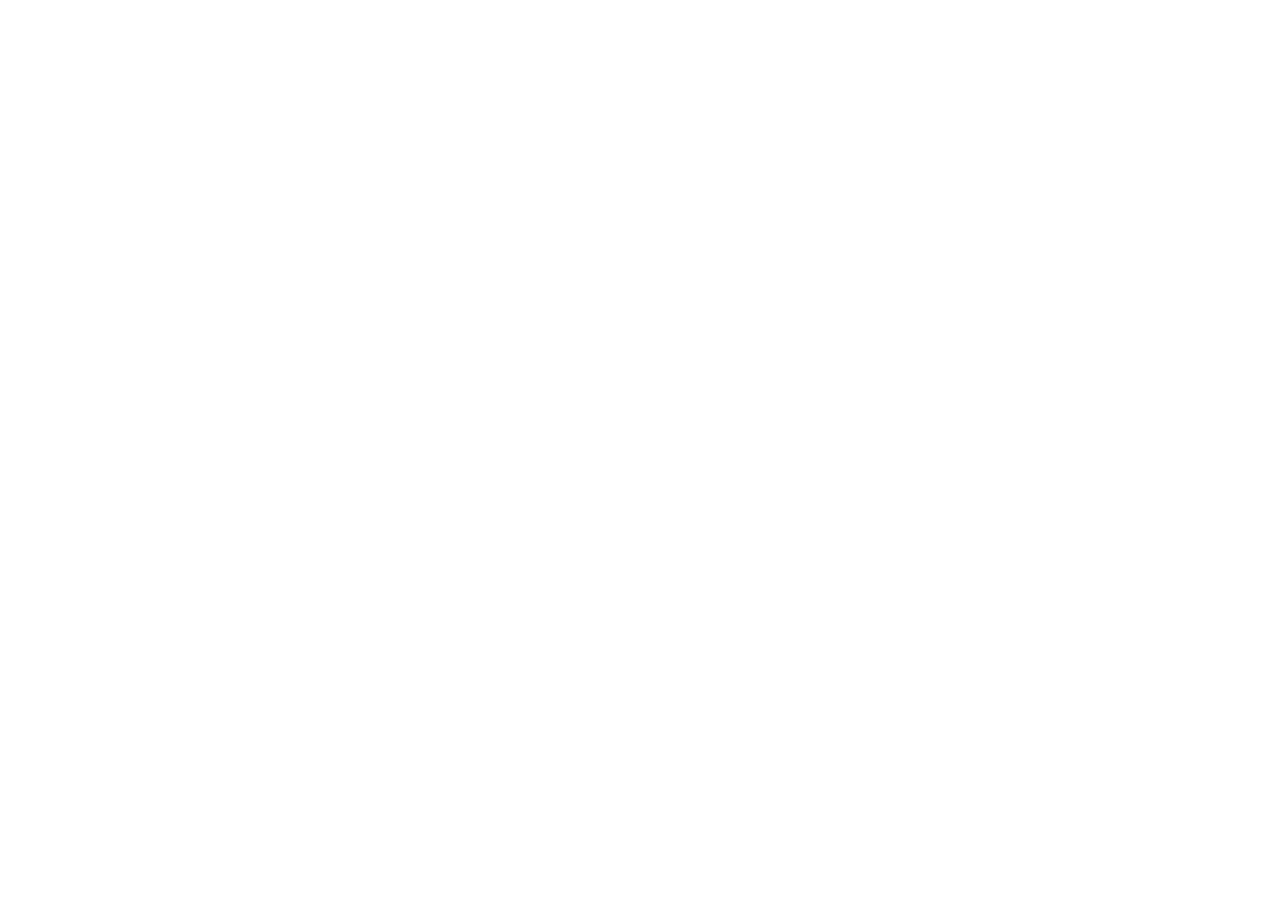
==== index.html @ 3f25d441 "Add the basic files" ====
<!DOCTYPE html>
<html lang="en">
<head>
	<meta charset="UTF-8">
	<meta name="viewport" content="width=device-width, initial-scale=1.0">
	<title>Eldoria</title>
	<link rel="stylesheet" href="style.css">
</head>
<body>
</body>
</html>
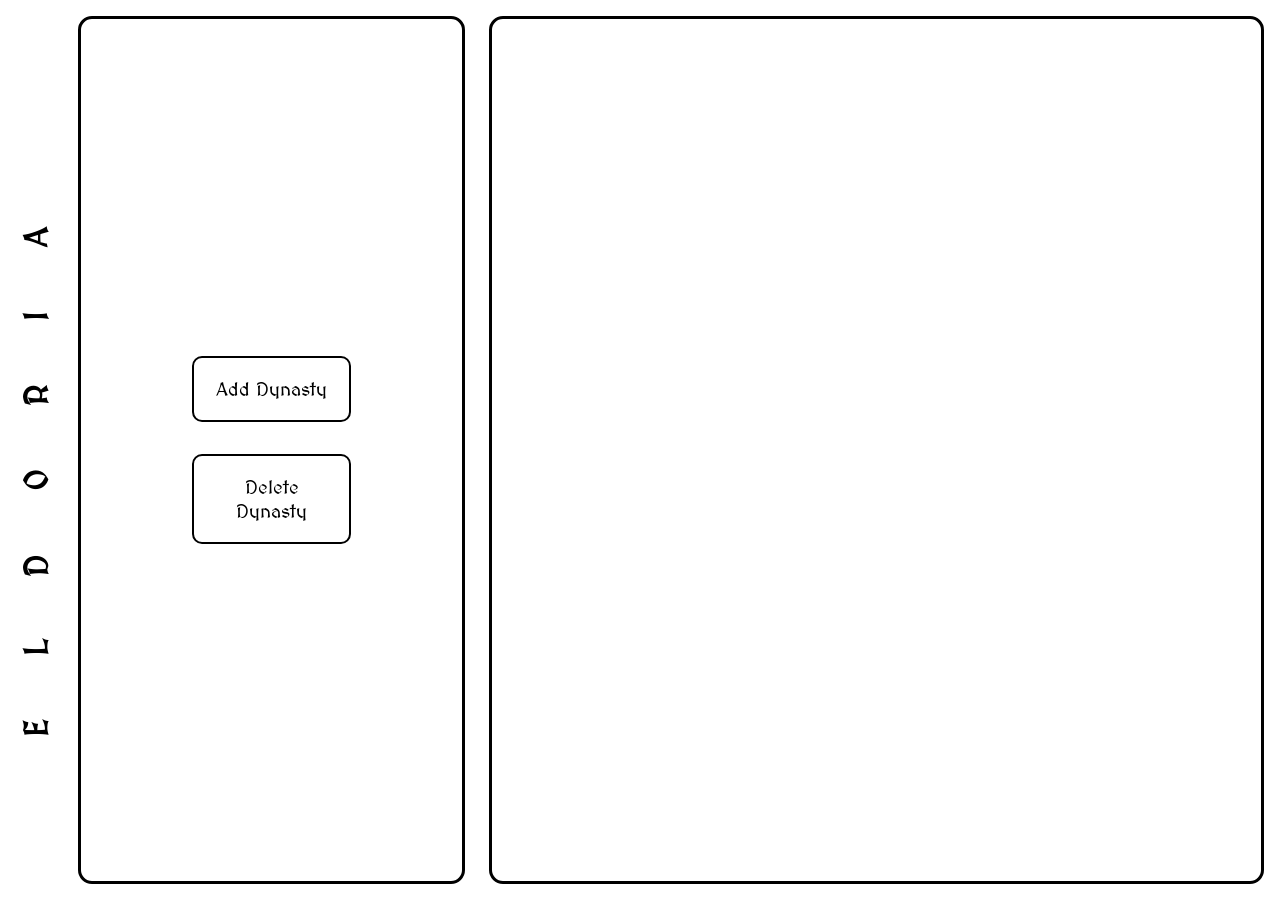
==== commit c6c557de: "change html file name" ====
--- a/index.html
+++ b/index.html
@@ -1,11 +1,22 @@
-<!DOCTYPE html>
-<html lang="en">
-<head>
-	<meta charset="UTF-8">
-	<meta name="viewport" content="width=device-width, initial-scale=1.0">
-	<title>Eldoria</title>
-	<link rel="stylesheet" href="style.css">
-</head>
-<body>
-</body>
+<!DOCTYPE html>
+<html lang="en">
+<head>
+	<meta charset="UTF-8">
+	<meta name="viewport" content="width=device-width, initial-scale=1.0">
+	<title>Eldoria</title>
+	<link rel="preconnect" href="https://fonts.googleapis.com">
+<link rel="preconnect" href="https://fonts.gstatic.com" crossorigin>
+<link href="https://fonts.googleapis.com/css2?family=Epunda+Slab:ital,wght@0,300..900;1,300..900&family=Inconsolata:wght@200..900&family=MedievalSharp&display=swap" rel="stylesheet">
+	<link rel="stylesheet" href="style.css">
+</head>
+<body>
+	<div class="container">
+		<h1 class="project-name">ELDORIA</h1>
+	<div class="sidebar-controls">
+		<button class="btn-add-dynasty">Add Dynasty</button>
+		<button class="btn-delete-dynasty">Delete Dynasty</button>
+	</div>
+	<div class="main-block"></div>
+	</div>
+</body>
 </html>
--- a/style.css
+++ b/style.css
@@ -0,0 +1,61 @@
+*, *::before, *::after { box-sizing: border-box }
+* {
+	padding: 0;
+	margin: 0;
+}
+body{
+	box-sizing: border-box;
+	font-family: "MedievalSharp", cursive;
+
+}
+
+button{
+	border:2px solid black;
+	border-radius: 10px;
+	background-color: transparent;
+	font-family: inherit;
+	font-size:1.2rem;
+	padding:1em;
+}
+button:hover{
+	background-color: gray;
+	transition: background-color 0.5s; 
+}
+
+.container{
+	display: 	grid;
+  grid-template-columns: 0.2fr 3fr 6fr;
+	min-height: 100vh;
+	
+	padding: 1em;
+	gap: 1.5em;
+}
+
+.project-name{
+	letter-spacing: 4rem;
+	align-content: center;
+	align-self: center;
+	writing-mode:vertical-rl;
+	transform: rotate(180deg);
+}
+
+.main-block,
+.sidebar-controls {
+	border: 3px solid black;
+	border-radius: 14px;
+
+	padding: 2em;
+}
+
+
+.sidebar-controls {
+	display: flex;
+	flex-direction: column;
+	justify-content:center;
+	align-items: center;
+	gap: 2em;
+}
+.btn-add-dynasty,
+.btn-delete-dynasty{
+	width: 50%;
+}
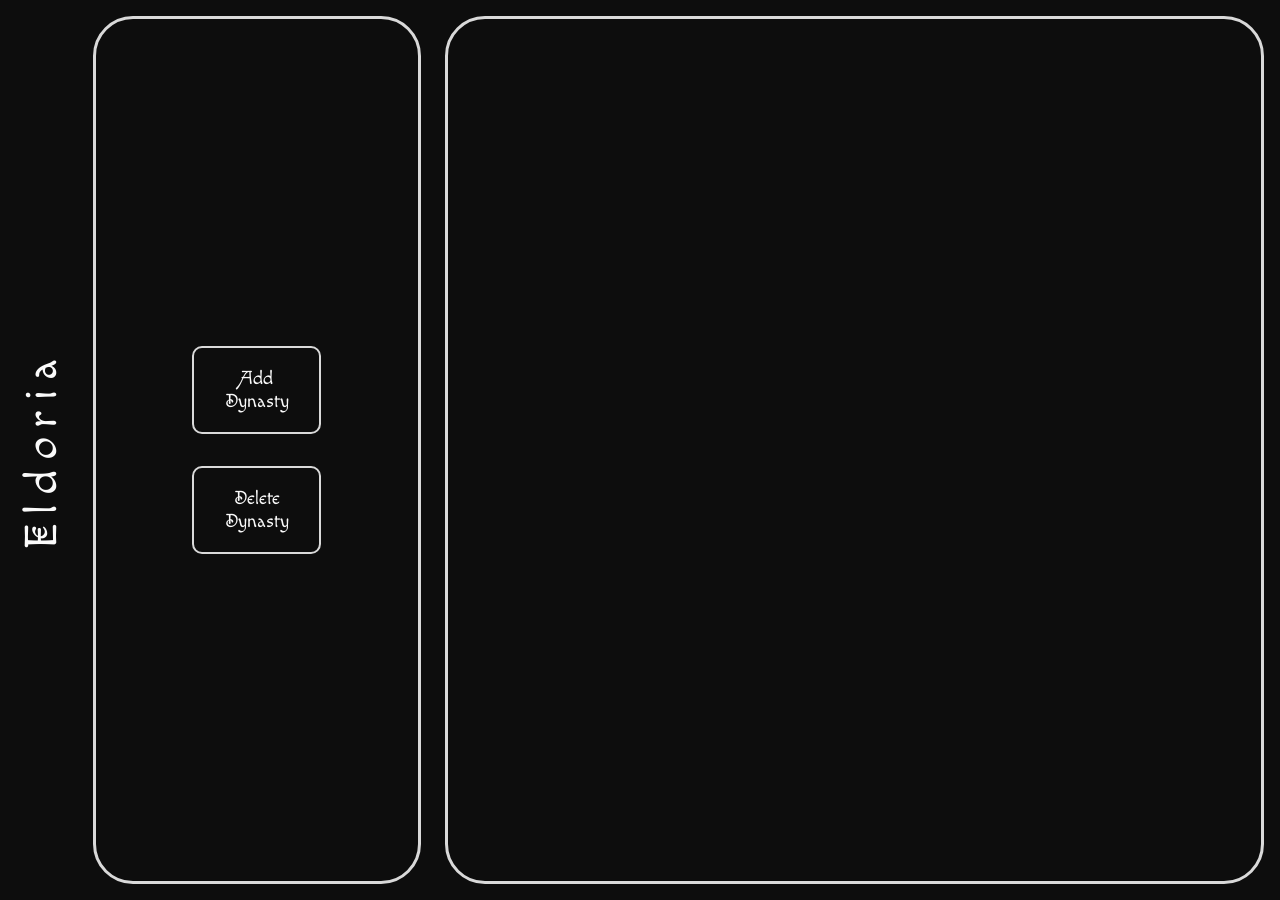
==== commit 87850082: "change to dark theme and some styles" ====
--- a/index.html
+++ b/index.html
@@ -4,14 +4,14 @@
 	<meta charset="UTF-8">
 	<meta name="viewport" content="width=device-width, initial-scale=1.0">
 	<title>Eldoria</title>
-	<link rel="preconnect" href="https://fonts.googleapis.com">
+<link rel="preconnect" href="https://fonts.googleapis.com">
 <link rel="preconnect" href="https://fonts.gstatic.com" crossorigin>
-<link href="https://fonts.googleapis.com/css2?family=Epunda+Slab:ital,wght@0,300..900;1,300..900&family=Inconsolata:wght@200..900&family=MedievalSharp&display=swap" rel="stylesheet">
+<link href="https://fonts.googleapis.com/css2?family=Macondo+Swash+Caps&display=swap" rel="stylesheet">
 	<link rel="stylesheet" href="style.css">
 </head>
 <body>
 	<div class="container">
-		<h1 class="project-name">ELDORIA</h1>
+		<p class="project-name">Eldoria</h1>
 	<div class="sidebar-controls">
 		<button class="btn-add-dynasty">Add Dynasty</button>
 		<button class="btn-delete-dynasty">Delete Dynasty</button>
--- a/style.css
+++ b/style.css
@@ -3,14 +3,22 @@
 	padding: 0;
 	margin: 0;
 }
+:root{
+	--main-bg-color: #0D0D0D;
+	--main-font-color: #FAFAFA;
+	--main-border-color:#D9D9D9;
+	--main-btn-hover: #353839;
+}
 body{
 	box-sizing: border-box;
-	font-family: "MedievalSharp", cursive;
-
+	font-family: "Macondo Swash Caps", cursive;
+	background-color:var(--main-bg-color);
+	color:var(--main-font-color);
 }
 
 button{
-	border:2px solid black;
+	color:var(--main-font-color);
+	border:2px solid var(--main-border-color);
 	border-radius: 10px;
 	background-color: transparent;
 	font-family: inherit;
@@ -18,13 +26,13 @@
 	padding:1em;
 }
 button:hover{
-	background-color: gray;
+	background-color: var(--main-btn-hover);
 	transition: background-color 0.5s; 
 }
 
 .container{
 	display: 	grid;
-  grid-template-columns: 0.2fr 3fr 6fr;
+  grid-template-columns: 0.2fr 2.4fr 6fr;
 	min-height: 100vh;
 	
 	padding: 1em;
@@ -32,7 +40,8 @@
 }
 
 .project-name{
-	letter-spacing: 4rem;
+	font-size: 2.8rem;
+	letter-spacing: 0.6rem;
 	align-content: center;
 	align-self: center;
 	writing-mode:vertical-rl;
@@ -41,8 +50,8 @@
 
 .main-block,
 .sidebar-controls {
-	border: 3px solid black;
-	border-radius: 14px;
+	border: 3px solid var(--main-border-color);
+	border-radius: 40px;
 
 	padding: 2em;
 }
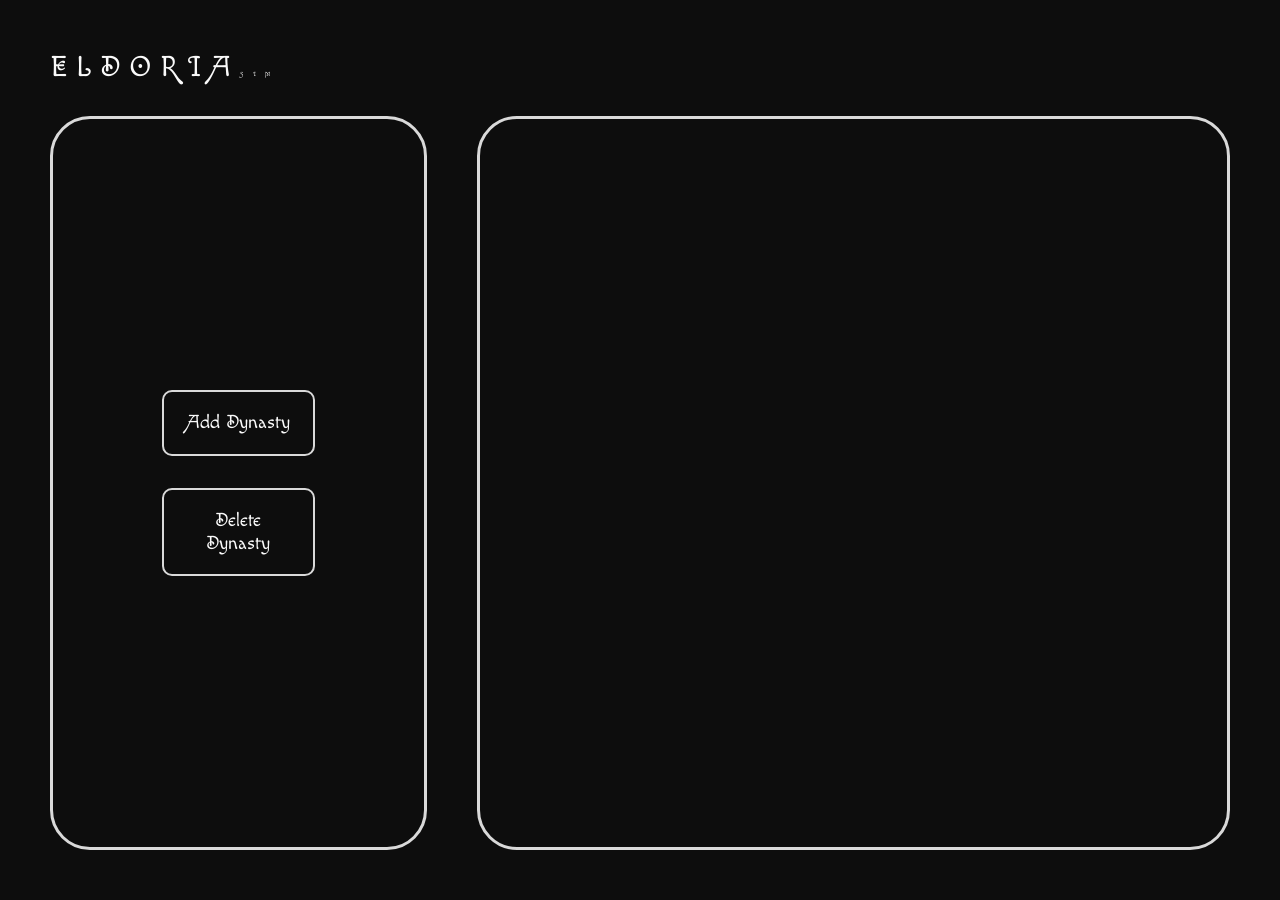
==== commit a5400257: "Change logo placement" ====
--- a/index.html
+++ b/index.html
@@ -10,8 +10,10 @@
 	<link rel="stylesheet" href="style.css">
 </head>
 <body>
-	<div class="container">
-		<p class="project-name">Eldoria</h1>
+	<header>
+		<p class="project-name">ELDORIA<span>SIM</span></p>
+	</header>
+<div class="container">
 	<div class="sidebar-controls">
 		<button class="btn-add-dynasty">Add Dynasty</button>
 		<button class="btn-delete-dynasty">Delete Dynasty</button>
--- a/style.css
+++ b/style.css
@@ -3,17 +3,23 @@
 	padding: 0;
 	margin: 0;
 }
+
 :root{
 	--main-bg-color: #0D0D0D;
 	--main-font-color: #FAFAFA;
 	--main-border-color:#D9D9D9;
 	--main-btn-hover: #353839;
 }
+
 body{
+	display: grid;
+	grid-template-rows: auto 1fr;
 	box-sizing: border-box;
 	font-family: "Macondo Swash Caps", cursive;
 	background-color:var(--main-bg-color);
 	color:var(--main-font-color);
+
+	min-height: 100vh;
 }
 
 button{
@@ -32,27 +38,27 @@
 
 .container{
 	display: 	grid;
-  grid-template-columns: 0.2fr 2.4fr 6fr;
-	min-height: 100vh;
-	
-	padding: 1em;
-	gap: 1.5em;
+  grid-template-columns: 1fr 2fr;	
+	padding: 2rem 3.125rem 3.125rem;
+	gap: 3.125rem;
 }
 
+/* Project name */
 .project-name{
-	font-size: 2.8rem;
+	font-size: 1.8rem;
 	letter-spacing: 0.6rem;
-	align-content: center;
-	align-self: center;
-	writing-mode:vertical-rl;
-	transform: rotate(180deg);
+
+	padding-top: 3.125rem;
+	padding-left: 3.125rem;
+}
+.project-name span{
+	font-size: 0.4rem;
 }
 
 .main-block,
 .sidebar-controls {
 	border: 3px solid var(--main-border-color);
 	border-radius: 40px;
-
 	padding: 2em;
 }
 
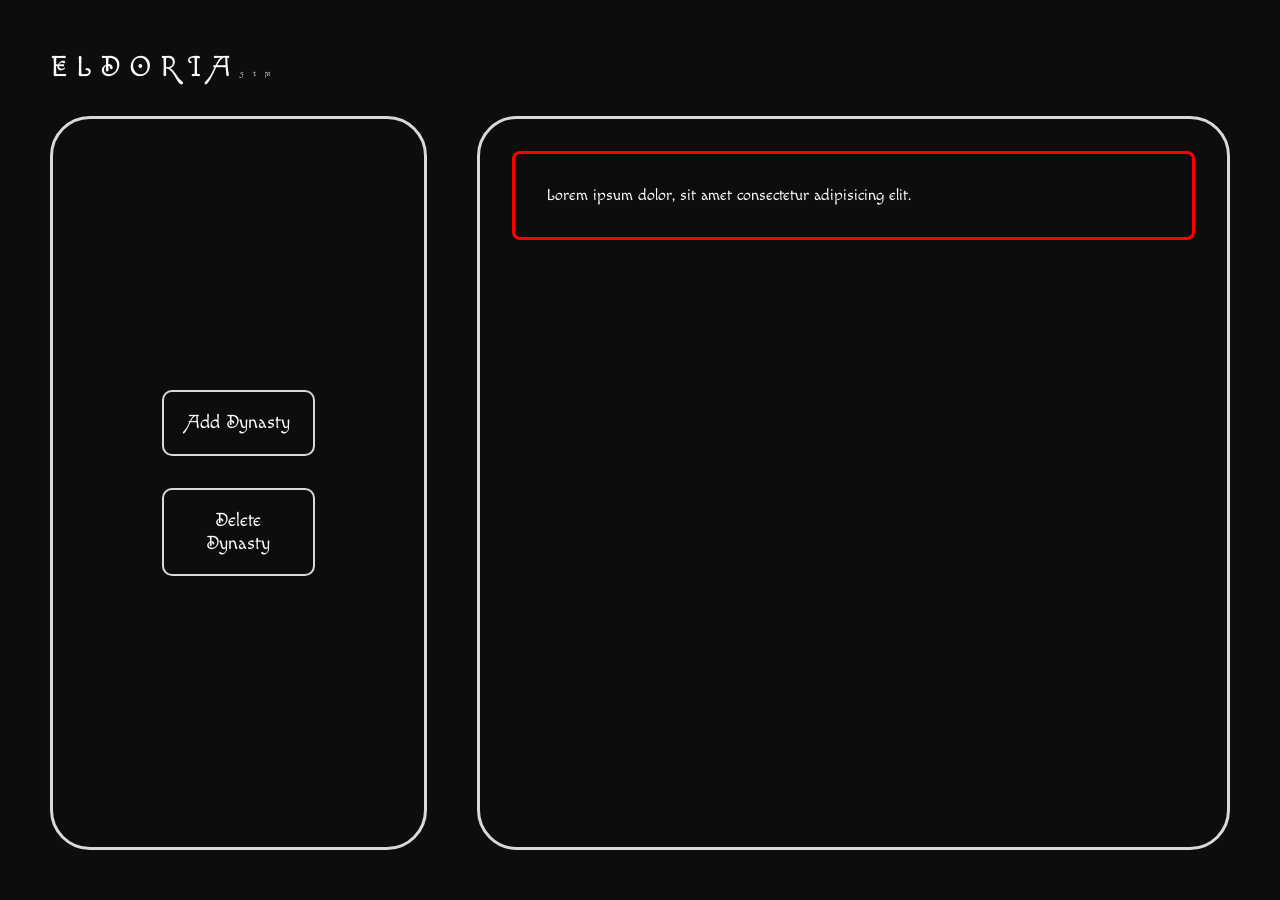
==== commit 43de8f17: "Add modal" ====
--- a/index.html
+++ b/index.html
@@ -10,6 +10,7 @@
 	<link rel="stylesheet" href="style.css">
 </head>
 <body>
+	<div class="modal-background"></div>
 	<header>
 		<p class="project-name">ELDORIA<span>SIM</span></p>
 	</header>
@@ -18,7 +19,16 @@
 		<button class="btn-add-dynasty">Add Dynasty</button>
 		<button class="btn-delete-dynasty">Delete Dynasty</button>
 	</div>
-	<div class="main-block"></div>
+	<div class="main-block">
+		<div class="dynasty-block">Lorem ipsum dolor, sit amet consectetur adipisicing elit.</div>
 	</div>
+	</div>
+	
+	<div class="modal-box">
+	<button class="close-modal-btn">X</button>
+		<p>dasdasd</p>
+	</div>
+
+	<script src="script.js"></script>
 </body>
 </html>
--- a/style.css
+++ b/style.css
@@ -9,6 +9,9 @@
 	--main-font-color: #FAFAFA;
 	--main-border-color:#D9D9D9;
 	--main-btn-hover: #353839;
+	--main-modal-bg: #D9D9D9;
+	--main-close-modal-btn: black;
+	--main-close-modal-btn-hover: gray;
 }
 
 body{
@@ -36,14 +39,9 @@
 	transition: background-color 0.5s; 
 }
 
-.container{
-	display: 	grid;
-  grid-template-columns: 1fr 2fr;	
-	padding: 2rem 3.125rem 3.125rem;
-	gap: 3.125rem;
-}
 
-/* Project name */
+
+/* Project name styles */
 .project-name{
 	font-size: 1.8rem;
 	letter-spacing: 0.6rem;
@@ -55,6 +53,14 @@
 	font-size: 0.4rem;
 }
 
+/* Container styles */
+.container{
+	display: 	grid;
+  grid-template-columns: 1fr 2fr;	
+	padding: 2rem 3.125rem 3.125rem;
+	gap: 3.125rem;
+}
+
 .main-block,
 .sidebar-controls {
 	border: 3px solid var(--main-border-color);
@@ -62,7 +68,7 @@
 	padding: 2em;
 }
 
-
+/* sidebar styles */
 .sidebar-controls {
 	display: flex;
 	flex-direction: column;
@@ -73,4 +79,52 @@
 .btn-add-dynasty,
 .btn-delete-dynasty{
 	width: 50%;
+}
+
+/* main-block styles */
+.dynasty-block{
+	border: 3px solid red;
+	border-radius: 8px;
+
+	padding: 2em;
+}
+
+/* Modal styles */
+.modal-background{
+	visibility: hidden;
+	position: absolute;
+	background-color: rgba(37, 36, 36, 0.336);
+	backdrop-filter: blur(10px);
+	width: 100vw;
+	height:100vh;
+
+
+}
+.modal-box{
+	visibility: hidden;
+	position: absolute;
+	top:50%;
+	left:50%;
+	transform: translate(-50%, -50%);
+
+	display:grid;
+	grid-template-rows:1fr 6fr;
+	
+	width:500px;
+	height:400px;
+	background-color: var(--main-modal-bg);
+	border-radius: 30px;
+	color:black;
+	font-size:1.2rem;
+
+	padding: 1rem 2rem;
+}
+.close-modal-btn{
+	justify-self: right;
+	color: var(--main-close-modal-btn);
+}
+.close-modal-btn:hover{
+	background-color: inherit;
+	color: var(--main-close-modal-btn-hover);
+	transition: color 0.5s
 }
